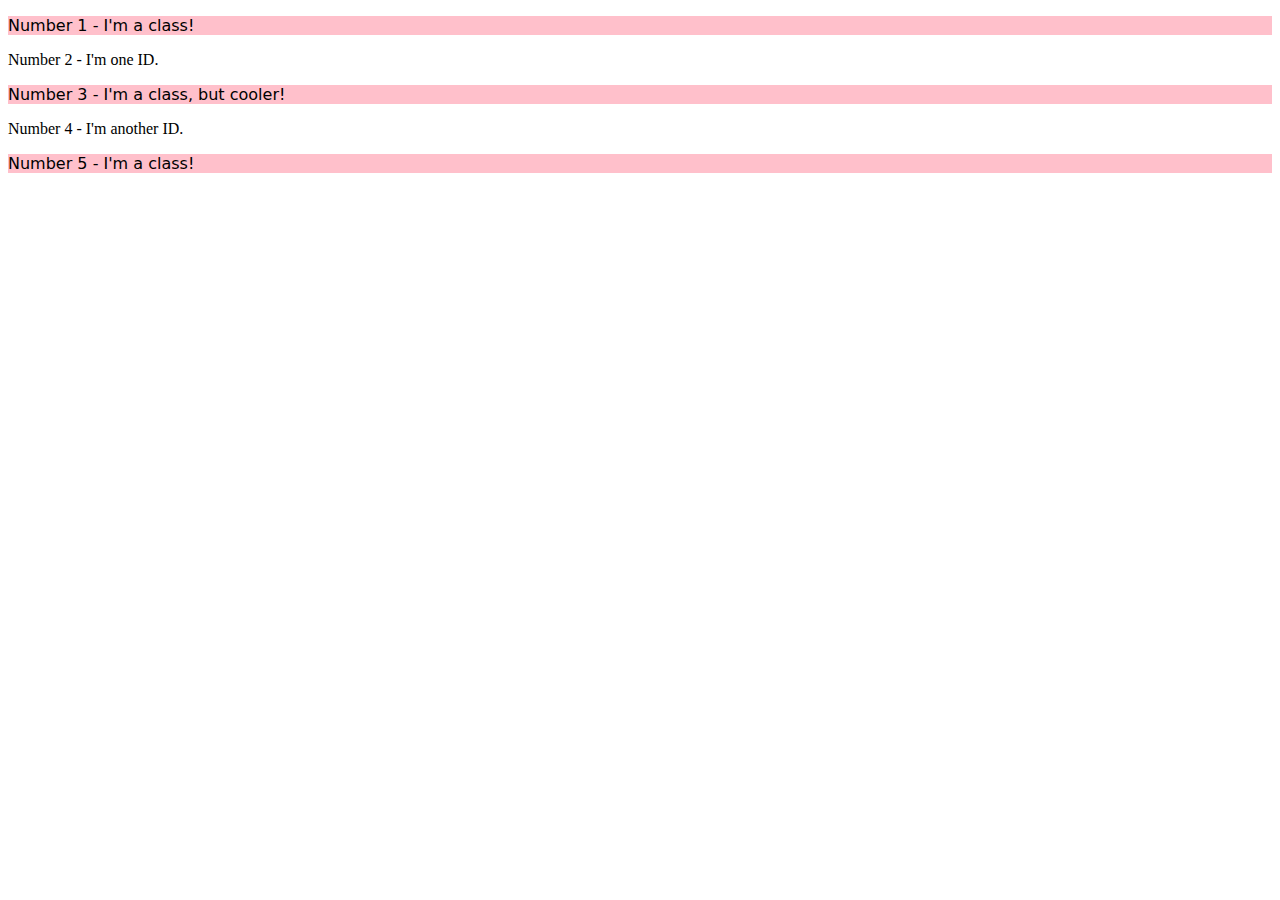
==== foundations/02-class-id-selectors/index.html @ a53971af "added css Ex2" ====
<!DOCTYPE html>
<html lang="en">
<head>
  <meta charset="UTF-8">
  <meta http-equiv="X-UA-Compatible" content="IE=edge">
  <meta name="viewport" content="width=device-width, initial-scale=1.0">
  <title>Class and ID Selectors</title>
  <link rel="stylesheet" href="style.css">
</head>
<body>
  <p>Number 1 - I'm a class!</p>
  <div id ="001">Number 2 - I'm one ID.</div>
  <p id="002">Number 3 - I'm a class, but cooler!</p>
  <div id="003">Number 4 - I'm another ID.</div>
  <p>Number 5 - I'm a class!</p>
</body>
</html>
---- foundations/02-class-id-selectors/style.css ----
p {
    background-color: pink;
    font-family: "Verdana","DejaVu Sans",sans-serif;
}

#002 {
    color:blue;
    font-size: 36;
}

#003 {
    font-size: 24;
}

#004 {
    font-size: 24;
    background-color: lightgreen;
    font-weight: bold;
}
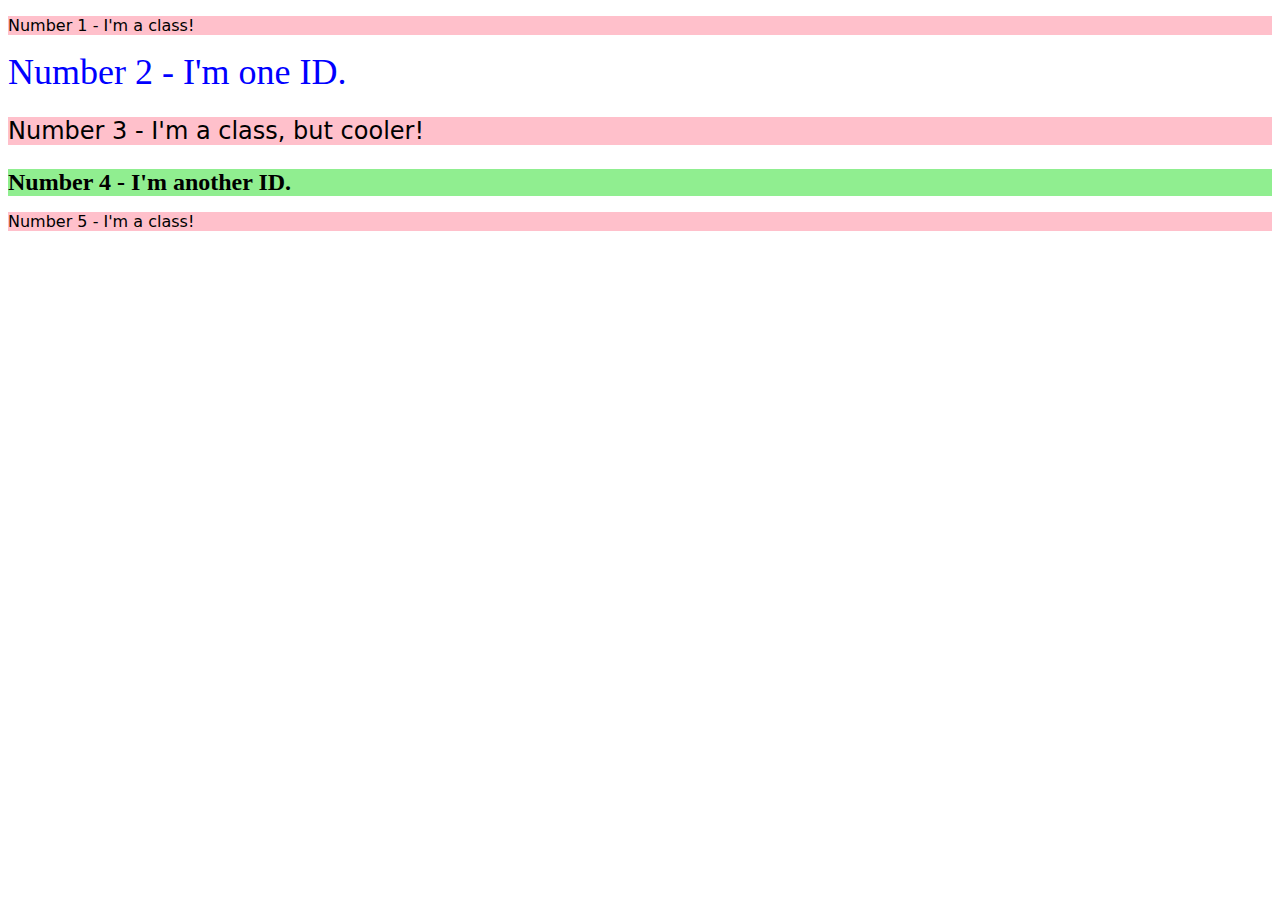
==== commit 57a89f3b: "Fixed CSS, used no for id" ====
--- a/foundations/02-class-id-selectors/index.html
+++ b/foundations/02-class-id-selectors/index.html
@@ -9,9 +9,9 @@
 </head>
 <body>
   <p>Number 1 - I'm a class!</p>
-  <div id ="001">Number 2 - I'm one ID.</div>
-  <p id="002">Number 3 - I'm a class, but cooler!</p>
-  <div id="003">Number 4 - I'm another ID.</div>
+  <div id ="man">Number 2 - I'm one ID.</div>
+  <p id="cool">Number 3 - I'm a class, but cooler!</p>
+  <div id="dude">Number 4 - I'm another ID.</div>
   <p>Number 5 - I'm a class!</p>
 </body>
 </html>--- a/foundations/02-class-id-selectors/style.css
+++ b/foundations/02-class-id-selectors/style.css
@@ -3,17 +3,17 @@
     font-family: "Verdana","DejaVu Sans",sans-serif;
 }
 
-#002 {
+#man {
     color:blue;
-    font-size: 36;
+    font-size: 36px;
 }
 
-#003 {
-    font-size: 24;
+#cool {
+    font-size: 24px;
 }
 
-#004 {
-    font-size: 24;
+#dude {
+    font-size: 24px;
     background-color: lightgreen;
     font-weight: bold;
 }